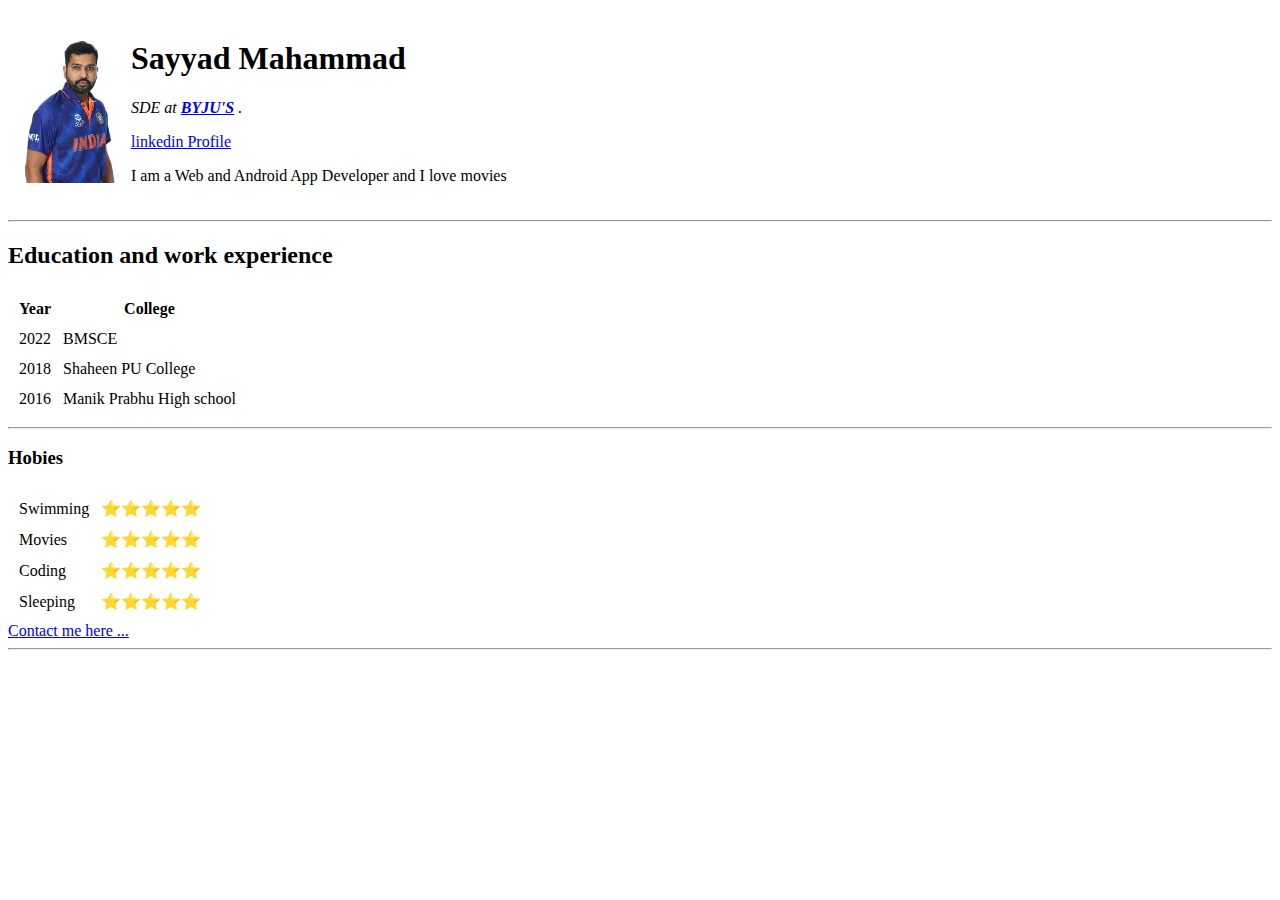
==== index.html @ 711ae603 "initial commit" ====
<!DOCTYPE html>
<html lang="en">
<head>
    <meta charset="UTF-8">
    <meta http-equiv="X-UA-Compatible" content="IE=edge">
    <meta name="viewport" content="width=device-width, initial-scale=1.0">
    <title>sayyad md's personel site</title>
</head>
<body>
    <table cellspacing="10">
      <tr>
        <td>
          <img
            width="100"
            height="150"
            src="rohit.png"
            alt="Sayyad Mds profile"
          />
        </td>
        <td>
          <h1>Sayyad Mahammad</h1>
          <p>
            <em>
              SDE at
              <strong> <a href="https://byjus.com/">BYJU'S</a> </strong>.</em
            >
          </p>
          <a
            href="https://in.linkedin.com/in/sayyad-mahammad-585582192?trk
                =public_profile_browsemap_profile-result-card_result-card_full-click"
            >linkedin Profile</a
          >
          <p>I am a Web and Android App Developer and I love movies</p>
        </td>
      </tr>
    </table>
    <hr />

    <h2>Education and work experience</h2>
   
    <table cellspacing="10">
      <thead>
        <tr>
          <th>Year</th>
          <th>College</th>
        </tr>
      </thead>
      <tbody>
        <tr>
          <td>2022</td>
          <td>BMSCE</td>
        </tr>
        <tr>
          <td>2018</td>
          <td>Shaheen PU College</td>
        </tr>
        <tr>
          <td>2016</td>
          <td>Manik Prabhu High school</td>
        </tr>
      </tbody>
    </table>
    <hr />
    <h3>Hobies</h3>
    <table cellspacing="10">
      <tr>
        <td>Swimming</td>
        <td>⭐⭐⭐⭐⭐</td>
      </tr>
      <tr>
        <td>Movies</td>
        <td>⭐⭐⭐⭐⭐</td>
      </tr>
      <tr>
        <td>Coding</td>
        <td>⭐⭐⭐⭐⭐</td>
      </tr>
      <tr>
        <td>Sleeping</td>
        <td>⭐⭐⭐⭐⭐</td>
      </tr>
    </table>

    <a href="contact.html">Contact me here ...</a>
    <hr />
    
</body>
</html>
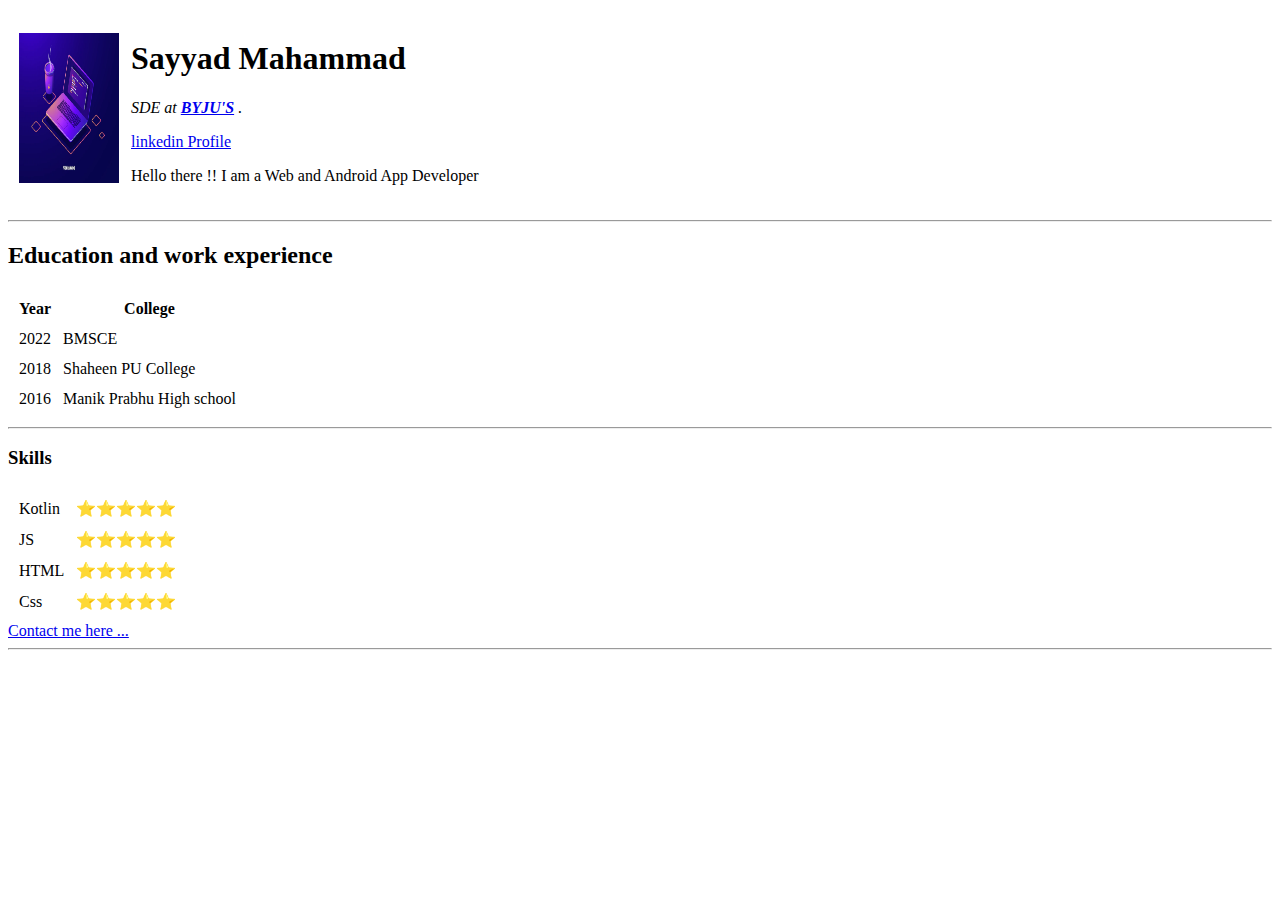
==== commit d9611544: "updated profile photo" ====
--- a/index.html
+++ b/index.html
@@ -13,7 +13,7 @@
           <img
             width="100"
             height="150"
-            src="rohit.png"
+            src="dev.png"
             alt="Sayyad Mds profile"
           />
         </td>
@@ -30,7 +30,7 @@
                 =public_profile_browsemap_profile-result-card_result-card_full-click"
             >linkedin Profile</a
           >
-          <p>I am a Web and Android App Developer and I love movies</p>
+          <p>Hello there !! I am a Web and Android App Developer </p>
         </td>
       </tr>
     </table>
@@ -61,22 +61,22 @@
       </tbody>
     </table>
     <hr />
-    <h3>Hobies</h3>
+    <h3>Skills</h3>
     <table cellspacing="10">
       <tr>
-        <td>Swimming</td>
+        <td>Kotlin</td>
         <td>⭐⭐⭐⭐⭐</td>
       </tr>
       <tr>
-        <td>Movies</td>
+        <td>JS</td>
         <td>⭐⭐⭐⭐⭐</td>
       </tr>
       <tr>
-        <td>Coding</td>
+        <td>HTML</td>
         <td>⭐⭐⭐⭐⭐</td>
       </tr>
       <tr>
-        <td>Sleeping</td>
+        <td>Css</td>
         <td>⭐⭐⭐⭐⭐</td>
       </tr>
     </table>
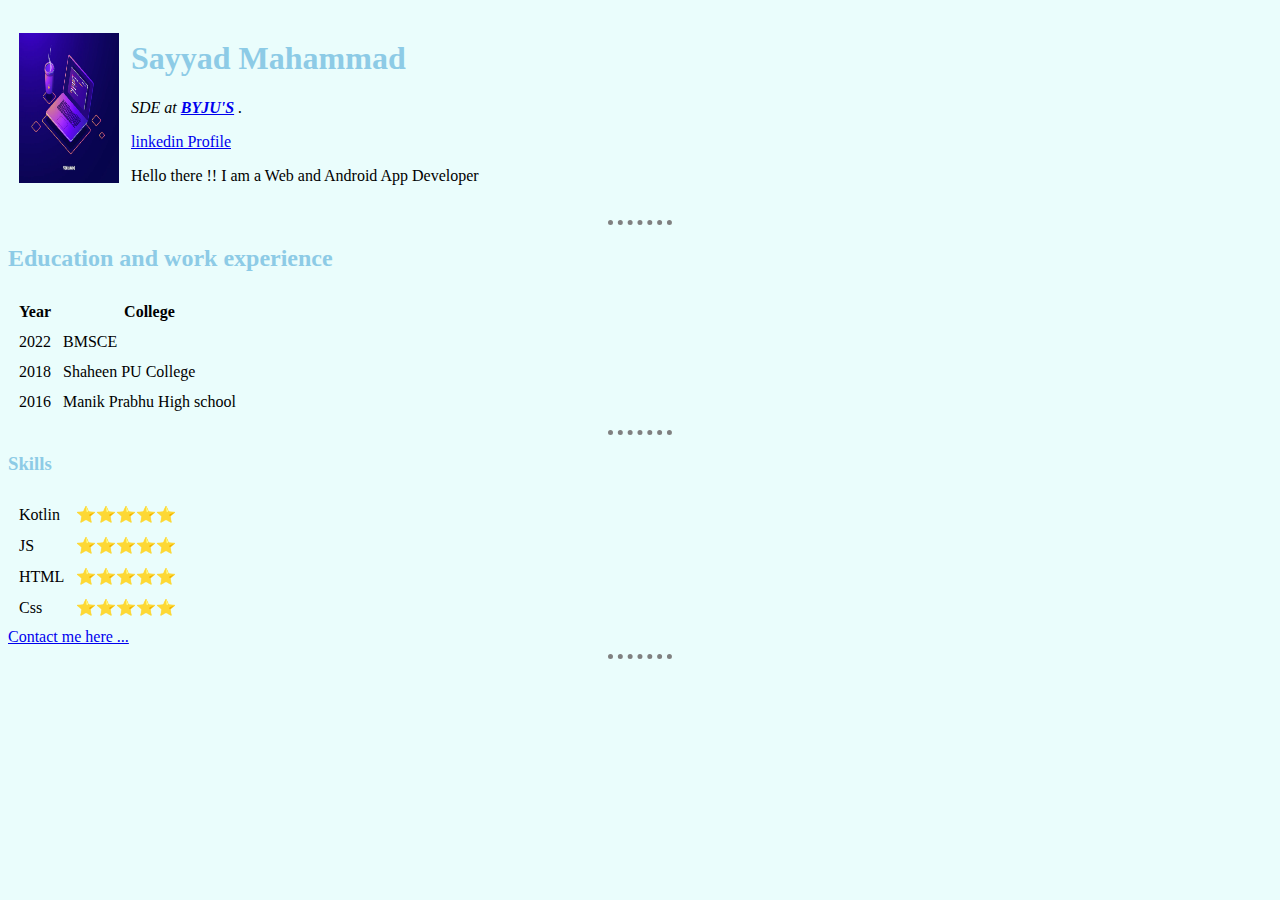
==== commit e2c95ab8: "added external css" ====
--- a/index.html
+++ b/index.html
@@ -1,12 +1,13 @@
 <!DOCTYPE html>
 <html lang="en">
-<head>
-    <meta charset="UTF-8">
-    <meta http-equiv="X-UA-Compatible" content="IE=edge">
-    <meta name="viewport" content="width=device-width, initial-scale=1.0">
+  <head>
+    <meta charset="UTF-8" />
+    <meta http-equiv="X-UA-Compatible" content="IE=edge" />
+    <meta name="viewport" content="width=device-width, initial-scale=1.0" />
     <title>sayyad md's personel site</title>
-</head>
-<body>
+    <link rel="stylesheet" href="css/styles.css">
+  </head>
+  <body>
     <table cellspacing="10">
       <tr>
         <td>
@@ -30,14 +31,14 @@
                 =public_profile_browsemap_profile-result-card_result-card_full-click"
             >linkedin Profile</a
           >
-          <p>Hello there !! I am a Web and Android App Developer </p>
+          <p>Hello there !! I am a Web and Android App Developer</p>
         </td>
       </tr>
     </table>
     <hr />
 
     <h2>Education and work experience</h2>
-   
+
     <table cellspacing="10">
       <thead>
         <tr>
@@ -83,6 +84,5 @@
 
     <a href="contact.html">Contact me here ...</a>
     <hr />
-    
-</body>
-</html>+  </body>
+</html>
--- a/css/styles.css
+++ b/css/styles.css
@@ -0,0 +1,23 @@
+
+      body {
+        /* style="background-color: #EAFDFC;" */
+        background-color: #eafdfc;
+      }
+      hr{
+        background-color: #eafdfc;
+        border-style: dotted none none;
+        border-color: grey;
+        width: 5%;
+        border-width: 5px;
+        
+      }
+      h1{
+        color: #8DCBE6;
+      }
+      h2{
+        color: #8DCBE6;
+      }
+      h3{
+        color: #8DCBE6;
+      }
+    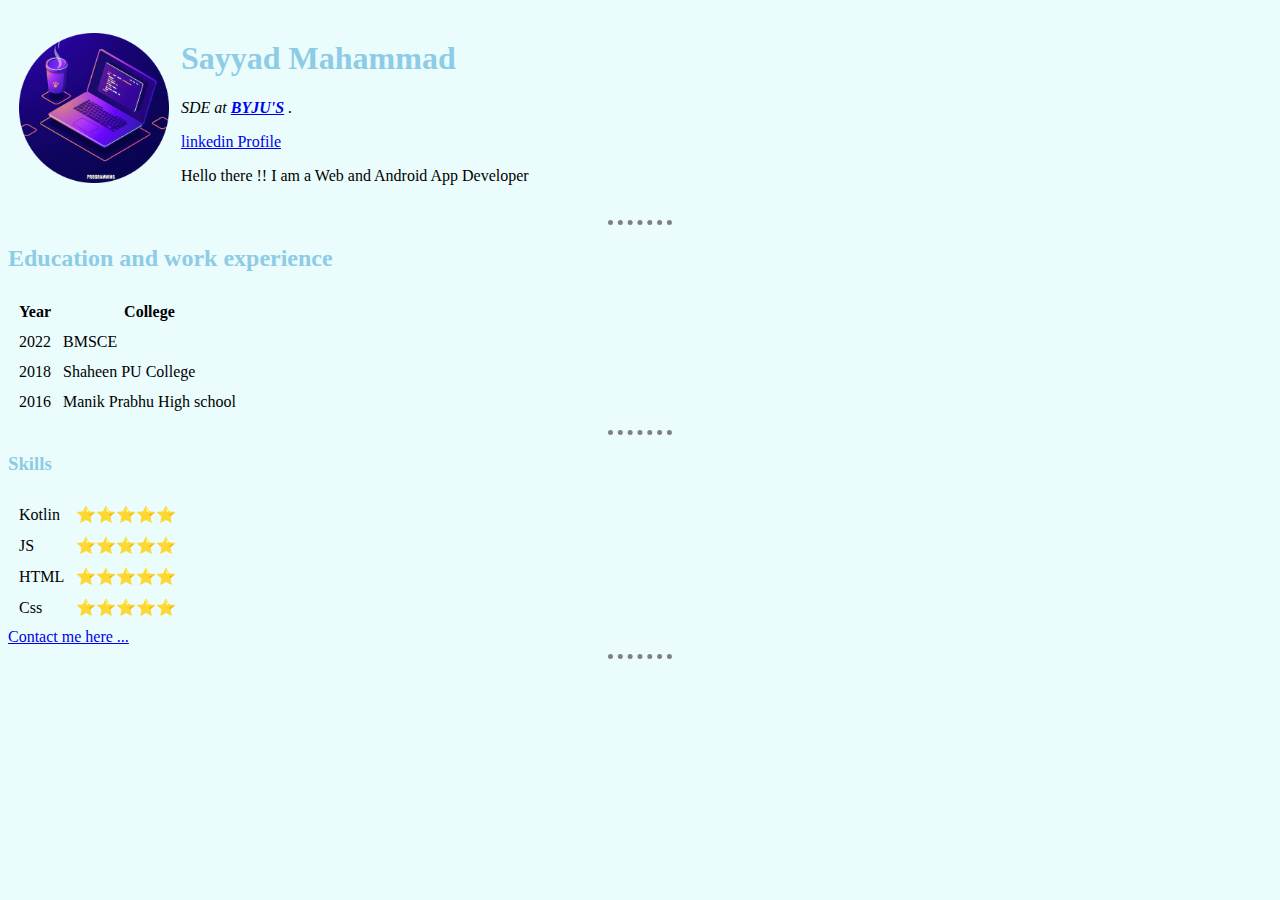
==== commit fdd0dc48: "profile pic" ====
--- a/index.html
+++ b/index.html
@@ -12,7 +12,7 @@
       <tr>
         <td>
           <img
-            width="100"
+            width="150"
             height="150"
             src="dev.png"
             alt="Sayyad Mds profile"
